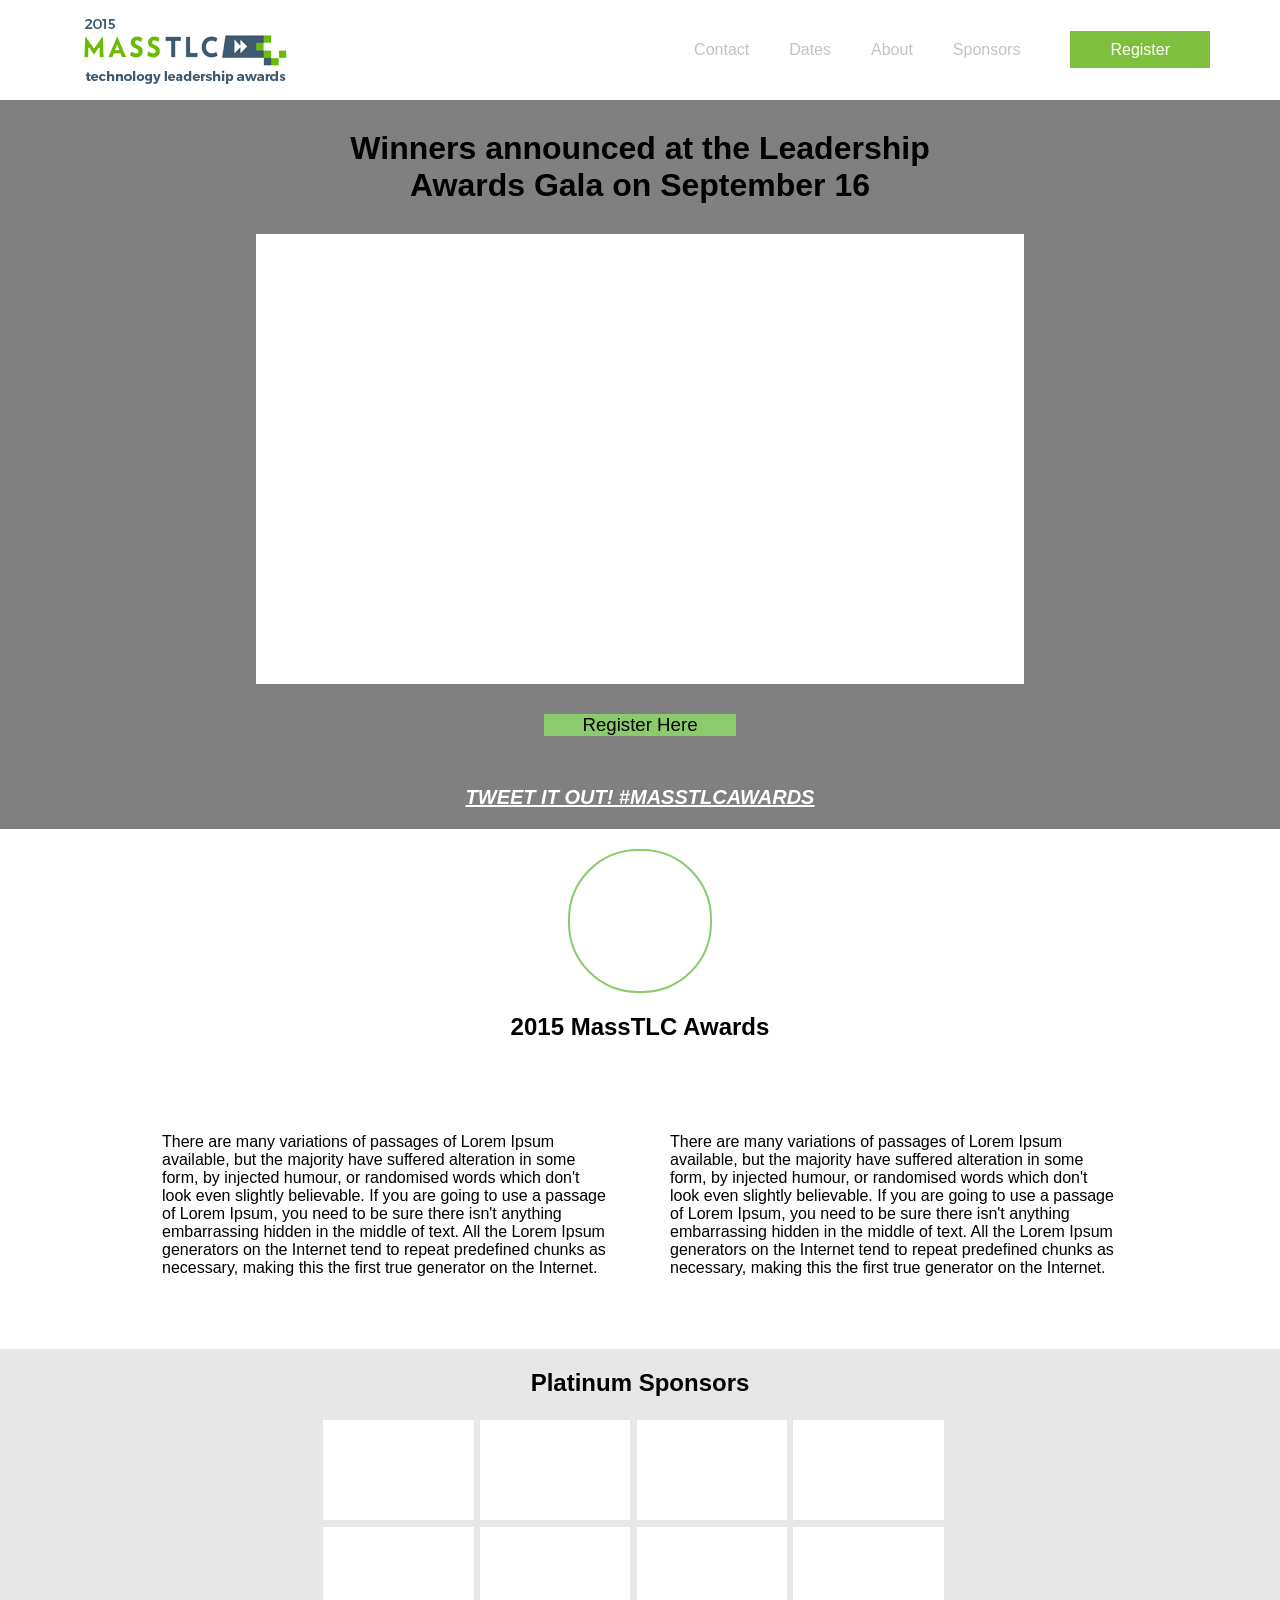
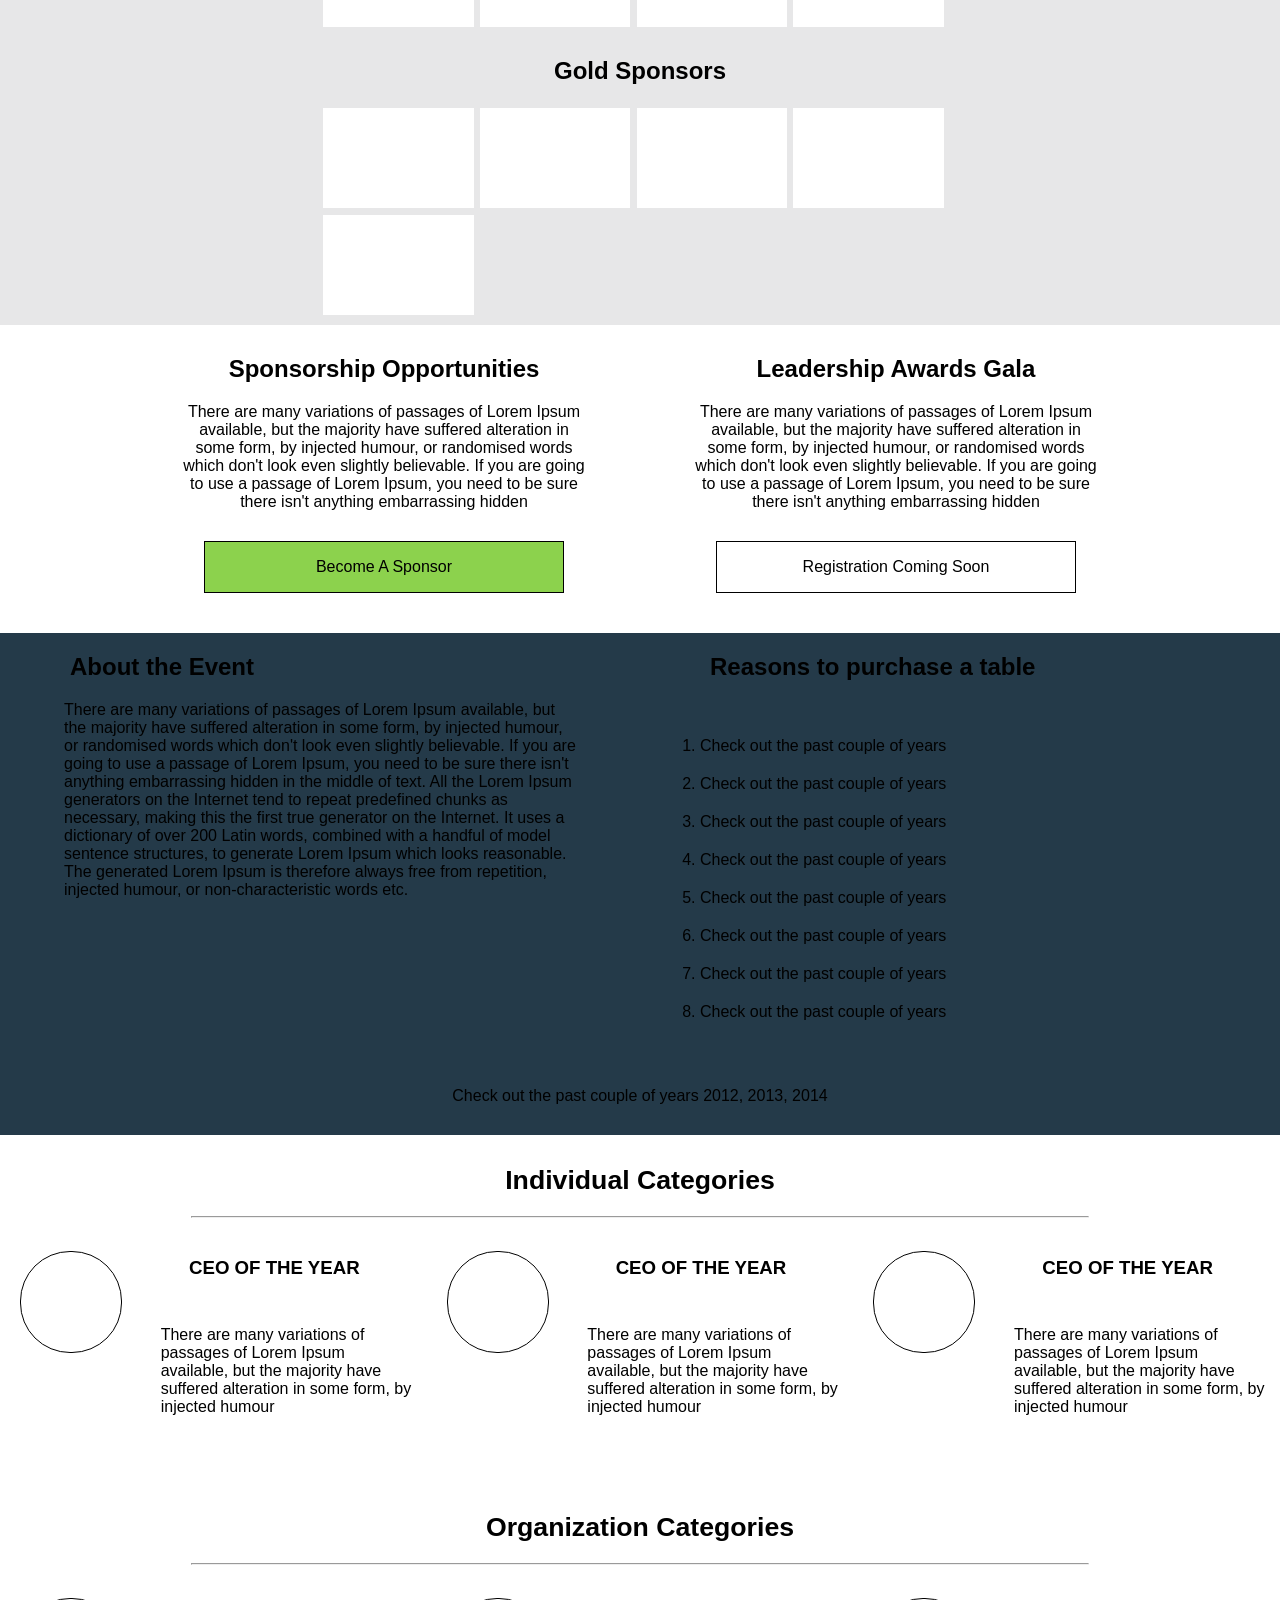
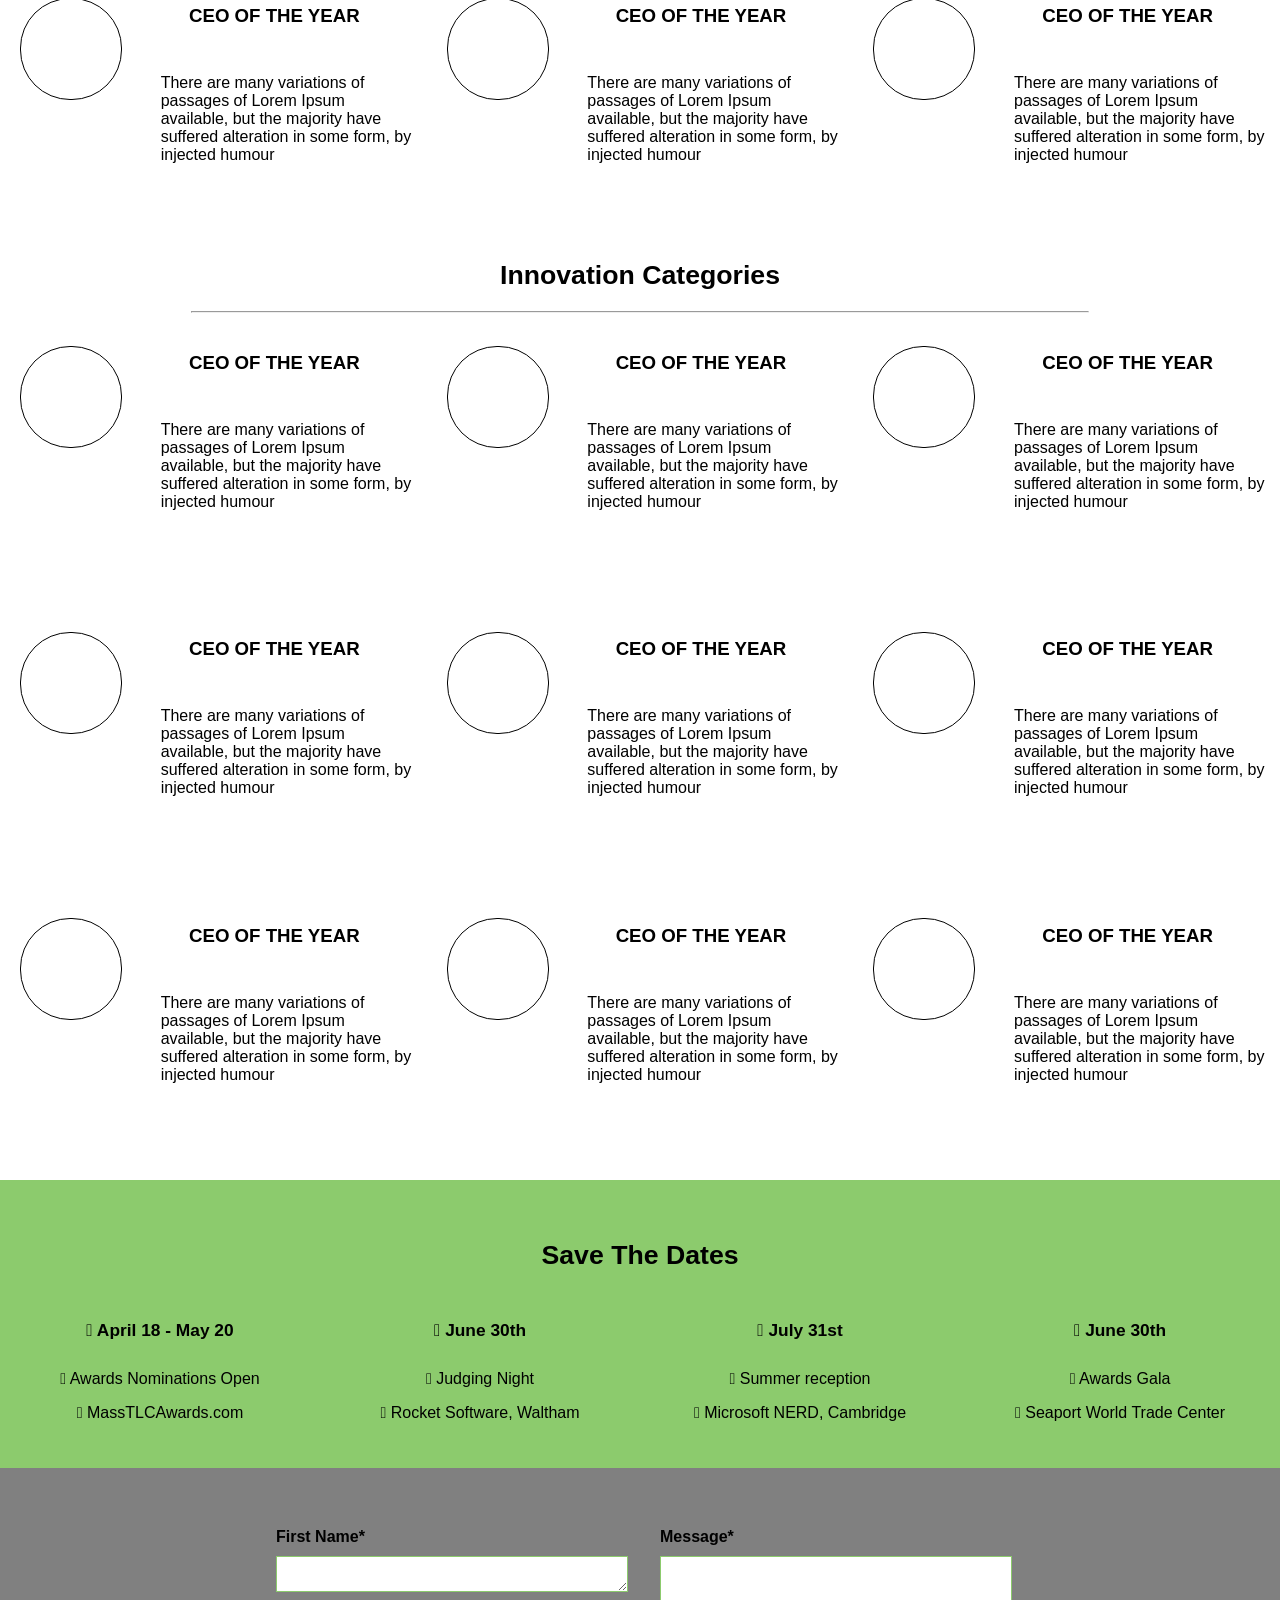
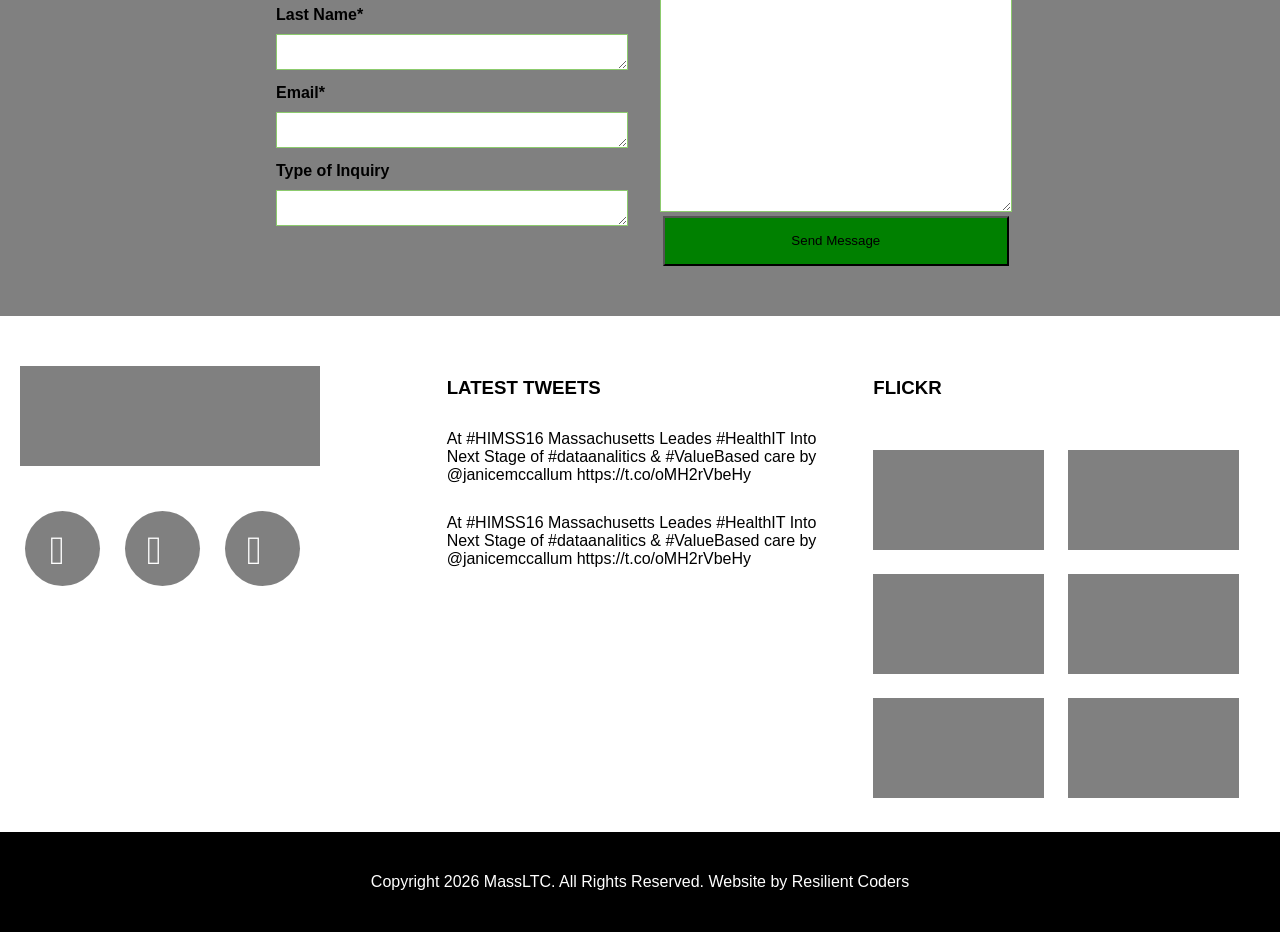
==== homepage.html @ 97189824 "added wp for real maybe this time" ====
<!DOCTYPE html>
<html>
<head>
	<title></title>
	<link rel="stylesheet" type="text/css" href="index.css">
	<link rel="stylesheet" href="font-awesome.css">
</head>
<body>
	<nav id="nav-bar">
		<img id="massTLC_logo" src="imgs/MassTLC_logo.png">
		<ul id="nav-ul">
			<a href="#sponsors"><li class="nav-items">Sponsors<span id="register">Register</span></li></a>
			<a href="#container-3"><li class="nav-items">About</li></a>
			<a href="#dates"><li class="nav-items">Dates</li></a>
			<a href="#social-media"><li class="nav-items">Contact</li></a>
		</ul>
	</nav>



	<div id="container-1">
		<h1>Winners announced at the Leadership Awards Gala on September 16</h1>
		<div class="content-player"></div>
		<div class="register-here">
			<p id="rh-styles">Register Here</p>
		</div>
		<h2 id="t-i-o">TWEET IT OUT! #MASSTLCAWARDS</h2>
	</div>

	<div id="container-2">
			<div class="sm-circle-1"></div>
			<h2>2015 MassTLC Awards</h2>
		<div class="column-1">
			<p id="column_1_p">There are many variations of passages of Lorem Ipsum available, but the majority have suffered alteration in some form, by injected humour, or randomised words which don't look even slightly believable. If you are going to use a passage of Lorem Ipsum, you need to be sure there isn't anything embarrassing hidden in the middle of text. All the Lorem Ipsum generators on the Internet tend to repeat predefined chunks as necessary, making this the first true generator on the Internet. </p>
		</div>
		<div class="column-2">
			<p id="column_2_p">There are many variations of passages of Lorem Ipsum available, but the majority have suffered alteration in some form, by injected humour, or randomised words which don't look even slightly believable. If you are going to use a passage of Lorem Ipsum, you need to be sure there isn't anything embarrassing hidden in the middle of text. All the Lorem Ipsum generators on the Internet tend to repeat predefined chunks as necessary, making this the first true generator on the Internet. </p>
		</div>
	</div>

	<div id="sponsors">
		<h2>Platinum Sponsors</h2>

		<div id="platinum-container">
			<div class="platinum-sponsors"></div>
			<div class="platinum-sponsors"></div>
			<div class="platinum-sponsors"></div>
			<div class="platinum-sponsors"></div>
			<div class="platinum-sponsors"></div>
			<div class="platinum-sponsors"></div>
			<div class="platinum-sponsors"></div>
			<div class="platinum-sponsors"></div>
		</div>
		
		<h2>Gold Sponsors</h2>

		<div id="platinum-container-2">
			<div class="push-l gold-sponsors"></div>
			<div class="gold-sponsors"></div>
			<div class="gold-sponsors"></div>
			<div class="gold-sponsors"></div>
			<div class="gold-sponsors"></div>
		</div>
		
	</div>


	<div id="become-sponsor">
		<div id="become-sponsor-insideContainer">
			<div class="become-sponsor-insideColumns">
				<h2>Sponsorship Opportunities</h2>
				<p class="insideColumns-p">There are many variations of passages of Lorem Ipsum available, but the majority have suffered alteration in some form, by injected humour, or randomised words which don't look even slightly believable. If you are going to use a passage of Lorem Ipsum, you need to be sure there isn't anything embarrassing hidden</p>
				<div class="button-insideColumn"><p>Become A Sponsor</p></div>
			</div>
			<div class="become-sponsor-insideColumns">
				<h2>Leadership Awards Gala</h2>
				<p class="insideColumns-p">There are many variations of passages of Lorem Ipsum available, but the majority have suffered alteration in some form, by injected humour, or randomised words which don't look even slightly believable. If you are going to use a passage of Lorem Ipsum, you need to be sure there isn't anything embarrassing hidden</p>
				<div class="button-insideColumn-2"><p>Registration Coming Soon</p></div>
			</div>

		</div>
	</div>
		

		<!--
		<hr class="hr-1">

		<div class="column-3">
			<h3 id="commonwealthA">Commonwealth Award</h3>
			<div class="circle-1"></div>

			<h4 id="MichaelS">Michael Stonebraker</h4>
			<p id="michaelS_p">There are many variations of passages of Lorem Ipsum available</p>
		</div>

		
		<div class="column-4">
			<h3 id="DLA">Distinguised Leadership Award</h3>

			<div class="sm-column-1">
				<div class="sm-circle-1"></div>
				<h4 id="MichaelS">Michael Stonebraker</h4>
				<p id="michaelS_p">There are many variations of passages of Lorem</p>
			</div>
			
			<div class="sm-column-2">
				<div class="sm-circle-2"></div>
				<h4 id="MichaelS">Michael Stonebraker</h4>
				<p id="michaelS_p">There are many variations of passages of Lorem</p>
			</div>
			
			<div class="sm-column-3">
				<div class="sm-circle-3"></div>
				<h4 id="MichaelS">Michael Stonebraker</h4>
				<p id="michaelS_p">There are many variations of passages of Lorem</p>
			</div>
			
			<div class="sm-column-4">
				<div class="sm-circle-4"></div>
				<h4 id="MichaelS">Michael Stonebraker</h4>
				<p id="michaelS_p">There are many variations of passages of Lorem</p>
			</div>
		</div> 
	</div>
	-->


	<div id="container-3">
		<div class="column-5">
			<h2 class="column-5-h2">About the Event</h2>
			<p id="column-5_p">There are many variations of passages of Lorem Ipsum available, but the majority have suffered alteration in some form, by injected humour, or randomised words which don't look even slightly believable. If you are going to use a passage of Lorem Ipsum, you need to be sure there isn't anything embarrassing hidden in the middle of text. All the Lorem Ipsum generators on the Internet tend to repeat predefined chunks as necessary, making this the first true generator on the Internet. It uses a dictionary of over 200 Latin words, combined with a handful of model sentence structures, to generate Lorem Ipsum which looks reasonable. The generated Lorem Ipsum is therefore always free from repetition, injected humour, or non-characteristic words etc.
			</p>
		</div>

		<div class="column-6">
			
			<h2 class="column-5-h2">Reasons to purchase a table</h2>
			<div class="list-container">
				<ol class="list-1">
					<li>Check out the past couple of years </li>
					<li>Check out the past couple of years </li>
					<li>Check out the past couple of years </li>
					<li>Check out the past couple of years </li>
			
					<li>Check out the past couple of years </li>
					<li>Check out the past couple of years </li>
					<li>Check out the past couple of years </li>
					<li>Check out the past couple of years </li>
				</ol>
			</div>
		</div>
		<div class="column-7">
			<p id="column-7_p">Check out the past couple of years 2012, 2013, 2014</p>
		</div>
	</div>



	<div id="container-4">
		
		<div class="individual-c">
			<h3 id="categories">Individual Categories</h3>
			<hr id="cut-c">
			<div class="container_3perLine">
				<div class="circles"></div>
				<h5 class="awards-title">CEO OF THE YEAR</h5>
				<p class="awards-paragraphs">There are many variations of passages of Lorem Ipsum available, but the majority have suffered alteration in some form, by injected humour</p>
					
			</div>
			
			<div class="container_3perLine">
				<div class="circles"></div>
				<h5 class="awards-title">CEO OF THE YEAR</h5>
				<p class="awards-paragraphs">There are many variations of passages of Lorem Ipsum available, but the majority have suffered alteration in some form, by injected humour</p>
					
			</div>
			

			<div class="container_3perLine">
				<div class="circles"></div>
				<h5 class="awards-title">CEO OF THE YEAR</h5>
				<p class="awards-paragraphs">There are many variations of passages of Lorem Ipsum available, but the majority have suffered alteration in some form, by injected humour</p>
					
			</div>
		</div>
			
		

	
			
		


		
		<div class="individual-c">
			<h3 id="categories">Organization Categories</h3>
			<hr id="cut-c">
			<div class="container_3perLine">
				<div class="circles"></div>
				<h5 class="awards-title">CEO OF THE YEAR</h5>
				<p class="awards-paragraphs">There are many variations of passages of Lorem Ipsum available, but the majority have suffered alteration in some form, by injected humour</p>
					
			</div>
		
			
			<div class="container_3perLine">
				<div class="circles"></div>
				<h5 class="awards-title">CEO OF THE YEAR</h5>
				<p class="awards-paragraphs">There are many variations of passages of Lorem Ipsum available, but the majority have suffered alteration in some form, by injected humour</p>
					
			</div>
			

			<div class="container_3perLine">
				<div class="circles"></div>
				<h5 class="awards-title">CEO OF THE YEAR</h5>
				<p class="awards-paragraphs">There are many variations of passages of Lorem Ipsum available, but the majority have suffered alteration in some form, by injected humour</p>
					
			</div>
		</div>
			
		



		



	
		
		<div class="individual-c">
			<h3 id="categories">Innovation Categories</h3>
			<hr id="cut-c">
			<div class="container_3perLine">
				<div class="circles"></div>
				<h5 class="awards-title">CEO OF THE YEAR</h5>
				<p class="awards-paragraphs">There are many variations of passages of Lorem Ipsum available, but the majority have suffered alteration in some form, by injected humour</p>
					

			</div>
		
			
			<div class="container_3perLine">
				<div class="circles"></div>
				<h5 class="awards-title">CEO OF THE YEAR</h5>
				<p class="awards-paragraphs">There are many variations of passages of Lorem Ipsum available, but the majority have suffered alteration in some form, by injected humour</p>
					
			</div>
			

			<div class="container_3perLine">
				<div class="circles"></div>
				<h5 class="awards-title">CEO OF THE YEAR</h5>
				<p class="awards-paragraphs">There are many variations of passages of Lorem Ipsum available, but the majority have suffered alteration in some form, by injected humour</p>
					
			</div>

			<div class="container_3perLine">
				<div class="circles"></div>
				<h5 class="awards-title">CEO OF THE YEAR</h5>
				<p class="awards-paragraphs">There are many variations of passages of Lorem Ipsum available, but the majority have suffered alteration in some form, by injected humour</p>
					

			</div>
		
			
			<div class="container_3perLine">
				<div class="circles"></div>
				<h5 class="awards-title">CEO OF THE YEAR</h5>
				<p class="awards-paragraphs">There are many variations of passages of Lorem Ipsum available, but the majority have suffered alteration in some form, by injected humour</p>
					
			</div>
			

			<div class="container_3perLine">
				<div class="circles"></div>
				<h5 class="awards-title">CEO OF THE YEAR</h5>
				<p class="awards-paragraphs">There are many variations of passages of Lorem Ipsum available, but the majority have suffered alteration in some form, by injected humour</p>
					
			</div>
			
			<div class="container_3perLine">
				<div class="circles"></div>
				<h5 class="awards-title">CEO OF THE YEAR</h5>
				<p class="awards-paragraphs">There are many variations of passages of Lorem Ipsum available, but the majority have suffered alteration in some form, by injected humour</p>
					

			</div>
		
			
			<div class="container_3perLine">
				<div class="circles"></div>
				<h5 class="awards-title">CEO OF THE YEAR</h5>
				<p class="awards-paragraphs">There are many variations of passages of Lorem Ipsum available, but the majority have suffered alteration in some form, by injected humour</p>
					
			</div>
			

			<div class="container_3perLine">
				<div class="circles"></div>
				<h5 class="awards-title">CEO OF THE YEAR</h5>
				<p class="awards-paragraphs">There are many variations of passages of Lorem Ipsum available, but the majority have suffered alteration in some form, by injected humour</p>
					
			</div>
		</div>
	</div>


		<div id="dates">
			<h2 id="saveTheDates">Save The Dates</h2>
			<div class="dates-containers">
				<h5 class="dates-h5-style"><span><i class="fa fa-calendar-o"></i></span> April 18 - May 20</h5>
				<p class="dates-p-style"><span><i class="fa fa-trophy"></i></span> Awards Nominations Open</p>
				<p class="dates-p-style"><span><i class="fa fa-map-marker"></i></span> MassTLCAwards.com</p>
			</div>
			<div class="dates-containers">
				<h5 class="dates-h5-style"><span><i class="fa fa-calendar-o"></i></span> June 30th</h5>
				<p class="dates-p-style"><span><i class="fa fa-trophy"></i></span> Judging Night</p>
				<p class="dates-p-style"><span><i class="fa fa-map-marker"></i></span> Rocket Software, Waltham</p>
			</div>
			<div class="dates-containers">
				<h5 class="dates-h5-style"><span><i class="fa fa-calendar-o"></i></span> July 31st</h5>
				<p class="dates-p-style"><span><i class="fa fa-trophy"></i></span> Summer reception</p>
				<p class="dates-p-style"><span><i class="fa fa-map-marker"></i></span> Microsoft NERD, Cambridge</p>
			</div>
			<div class="dates-containers">
				<h5 class="dates-h5-style"><span><i class="fa fa-calendar-o"></i></span> June 30th</h5>
				<p class="dates-p-style"><span><i class="fa fa-trophy"></i></span> Awards Gala</p>
				<p class="dates-p-style"><span><i class="fa fa-map-marker"></i></span> Seaport World Trade Center</p>
			</div>
		</div>
		
		<div id="msg">
			<div id="info-holder">
				<div id="info-holder-1">
					<h6 class="fill-info">First Name*</h6>
					<textarea class="fill-textarea"></textarea>
					<h6 class="fill-info">Last Name*</h6>
					<textarea class="fill-textarea"></textarea>
					<h6 class="fill-info">Email*</h6>
					<textarea class="fill-textarea"></textarea>
					<h6 class="fill-info">Type of Inquiry</h6>
					<textarea class="fill-textarea"></textarea>
				</div>
				<div id="info-holder-1">
					<h6 class="fill-info">Message*</h6>
					<textarea id="message"></textarea>
					<button id="send-msg">Send Message</button>
				</div>
			</div>
		</div>
		

		<div id="social-media">
			<div class="socialMedia-containers">
				<div id="massTLC"></div>
				<div class="circles-2"><i class="fa fa-facebook"></i></div>
				<div class="circles-2"><i class="fa fa-linkedin"></i></div>
				<div class="circles-2"><i class="fa fa-twitter"></i></div>
			</div>

			
			<div class="socialMedia-containers">
				<h5 id="latest-tweets">LATEST TWEETS</h5>
				<p class="keep-left">At #HIMSS16 Massachusetts Leades #HealthIT Into Next Stage of #dataanalitics & #ValueBased care by @janicemccallum https://t.co/oMH2rVbeHy</p>
				<p class="keep-left">At #HIMSS16 Massachusetts Leades #HealthIT Into Next Stage of #dataanalitics & #ValueBased care by @janicemccallum https://t.co/oMH2rVbeHy</p>
			</div>
			
			<div class="socialMedia-containers">
				<h5 id="flickr">FLICKR</h5>
				<div id="flickr-container">
					<div class="flickr-imgs"></div>
					<div class="flickr-imgs"></div>
					<div class="flickr-imgs"></div>
					<div class="flickr-imgs"></div>
					<div class="flickr-imgs"></div>
					<div class="flickr-imgs"></div>
				</div>
			</div>
		</div>

		
		<div id="bottom-footer">
			<p id="bottom-footer-p">Copyright 
			<script type="text/javascript">
  			document.write(new Date().getFullYear());
			</script> 
			MassLTC. All Rights Reserved. Website by Resilient Coders</p>
		</div>







			
		


<script>
	$(function() {
  $('a[href*="#"]:not([href="#"])').click(function() {
    if (location.pathname.replace(/^\//,'') == this.pathname.replace(/^\//,'') && location.hostname == this.hostname) {
      var target = $(this.hash);
      target = target.length ? target : $('[name=' + this.hash.slice(1) +']');
      if (target.length) {
        $('html, body').animate({
          scrollTop: target.offset().top
        }, 1000);
        return false;
      }
    }
  });
});
</script>




























</body>
</html>
---- index.css ----
html {
	margin: 0;
	padding: 0;
}

body {
	font-family: helvetica;
	margin: 0;
	padding: 0;
}

p {
	
	text-align: center;
	font-size: 12pt;
}

h1 {
	width: 50%;
	text-align: center;
	margin: 30px auto;
}

h2 {
	width: 100%;	
	display: inline-block;
	text-align: center;
	margin: 20px auto;
}

li {
	margin: 20px;
}
hr {

}

#nav-bar {
	float: left;
	width: 100%;
}

#nav-ul {
	margin: 21px auto;
	float: right;
	text-decoration: none;
	list-style: none;
	display: inline-block;
}

.nav-items {
	color: rgb(195,195,195);
	float: right;
}

#register {
	color: white;
	margin-left: 50px;
	margin-right: 50px;
	padding: 10px 40px 10px 40px;
	background-color: rgb(126,192,61);
}

#massTLC_logo {
	float: left;
	margin: 15px 0 15px 80px;
}

#container-1 {
	background-color: gray;
	float: left;	
	width: 100%;
}

.content-player {
	background-color: white;
	width: 60%;
	height: 450px;
	margin: 0 auto;
}

.register-here {
	background-color: rgb(140,203,109);
	width: 15%;
	margin: 30px auto;
	border: 2px;
	border-color: black;
}

#rh-styles {
	text-align: center;
	margin: 0;
	font-size: 14pt;
}

#t-i-o {
	font-style: italic;
	text-decoration: underline;
	text-align: center;
	color: white;
	margin-top: 20px;
	margin-bottom: 20px;
	font-size: 15pt;
}



#container-2 {
	background-color: white;
	float: left;
	width: 100%;		
}

.column-1 {
	background-color: white;
	float: left;
	width: 50%;
}

.column-2 {
	background-color: white;
	float: left;
	width: 50%;
}

#column_1_p {
	float: right;
	margin: 0 30px 0 0;
	width: 70%;
	text-align: left;
	padding: 72px 0px 72px 0px;
}

#column_2_p {
	float: left;
	margin: 0 0 0 30px;
	width: 70%;
	text-align: left;
	padding: 72px 0px 72px 0px;
}

.hr-1 {
	width: 80%;
}

.column-3 {
	background-color: white;
	width: 50%;
	float: left;
}

.column-4 {
	background-color: white;
	width: 50%;
	float: left;
}

#commonwealthA {
	text-align: center;
	width: 100%;
	font-size: 18pt;
}

#DLA {
	text-align: center;
	width: 100%;
	font-size: 18pt;
}

.circle-1 {
	margin-left: auto;
	margin-right: auto;
	margin-top: 70px;
	width: 300px;
	height: 300px;
	background: white;
	border: 2px solid black;
	-moz-border-radius: 150px;
	-webkit-border-radius: 150px;
	border-radius: 150px;
}

#MichaelS {
	text-align: center;
}

#michaelS_p {
	text-align: center;
	width: 70%;
	font-size: 12pt;
	margin: 0 auto;
}


.sm-column-1 {
	background-color: white;
	float: left;
	width: 50%;
}

.sm-column-2 {
	background-color: white;
	float: left;
	width: 50%;
}

.sm-column-3 {
	background-color: white;
	float: left;
	width: 50%;
}

.sm-column-4 {
	background-color: white;
	float: left;
	width: 50%;
}

.sm-circle-1 {
	margin-left: auto;
	margin-right: auto;
	margin-top: 20px;
	width: 140px;
	height: 140px;
	background: white;
	border: 2px solid rgb(140,203,109);
	-moz-border-radius: 70px;
	-webkit-border-radius: 70px;
	border-radius: 70px;
}




#sponsors {
	background-color: rgb(231,231,232);
	width: 100%;
	float: left;
}

#platinum-container {
	width: 50%;
	margin: 0 auto;
	height: 220px;
}

#platinum-container-2 {
	width: 50%;
	margin: 0 auto;
	height: 220px;
}

.platinum-sponsors {
	background-color: white;
    margin: .5%;
    width: 23.5%;
    height: 100px;
    float: left;
}

.gold-sponsors {
	background-color: white;
    margin: .5%;
    width: 23.5%;
    height: 100px;
    float: left;
}





#become-sponsor {
	float: left;
	width: 100%;
	background-image: url("http://cdn.wonderfulengineering.com/wp-content/uploads/2014/07/background-wallpapers-26.jpg");
	background-size: cover;
	
}

#become-sponsor-insideContainer {
	margin: 0 auto;
	width: 80%;
}

.become-sponsor-insideColumns {
	margin-top: 10px;
	margin-bottom: 10px;
	background-color: white;
	background:rgba(255,255,255, 0.3);
	float: left;
	width: 50%;
}

.insideColumns-p {
	width: 80%;
	margin: 0 auto;
}

.button-insideColumn {
	margin: 30px auto;
	width: 70%;
	background-color: rgb(140,210,77);
	border: 1px solid black;
}

.button-insideColumn-2 {
	margin: 30px auto;
	width: 70%;
	border: 1px solid black;

}





#container-3 {
	background-color: rgb(36,58,73);
	float: left;
	width: 100%;
}


.column-5 {
	background-color: rgb(36,58,73);
	float: left;
	width: 50%;
}


.column-6 {
	background-color: rgb(36,58,73);
	float: left;
	width: 50%;
}

.column-5-h2 {
	text-align: left;
	margin-left: 70px;
	width: 70%;
}

.column-7 {
	background-color: rgb(36,58,73);
	float: left;
	width: 100%;
}

#column-5_p {
	width: 80%;
	text-align: left;
	margin: 0 auto;
}



#column-7_p {
	width: 80%;
	text-align: center;
	margin: 30px auto;
}

.list-container {

}

.list-1 {
	float: left;
}



.container-flexing {
  align-content: flex-start | flex-end | center | space-between | space-around | stretch;
}

#container-4 {
	margin-top: 10px;
	float: left;
	width: 100%;
}

#categories {
	font-size: 20pt;
	text-align: center;
	margin: 20px auto;
}

.individual-c {
	width: 100%;
}

.organization-c {
	width: 100%;
}

.innovation-c {
	width: 100%;
}

#cut-c {
	width: 70%;
}






.container_3perLine {
	float: left;
	width: 33.333%;
	margin-bottom: 80px;
}



.circles {
	float: left;
	margin: 0 auto;
	margin-top: 25px;
	width: 100px;
	height: 100px;
	border: 1px solid black;
	background: white;
	-moz-border-radius: 50px;
	-webkit-border-radius: 50px;
	border-radius: 50px;
	margin-left: 20px;
}

.awards-title {
	text-align: center;
	font-size: 14pt;
}

.awards-paragraphs {
	margin-right: 10px;
	text-align: left;
	float: right;
	width: 60%;
}



#dates {
	float: left;
	width: 100%;
	background-color: rgb(140,203,109);
}

#saveTheDates {
	margin-top: 60px;
	font-size: 20pt;
}

.dates-containers {
	float: left;
	width: 25%;
	margin-bottom: 30px;
}

.dates-h5-style {
	text-align: center;
	width: 100%;
	float: left;
	font-size: 13pt;
}

.dates-p-style {
	text-align: center;
}

#social-media {
	float: left;
	width: 100%;
}

.socialMedia-containers {
	float: left;
	width: 33.333%;
	margin-top: 30px;
	margin-bottom: 30px;
}

#massTLC {
	width: 300px;
	height: 100px;
	background-color: gray;
	margin: 20px;
}

.circles-2 {
	float: left;
	margin: 0 auto;
	margin-top: 25px;
	width: 75px;
	height: 75px;
	background: gray;
	-moz-border-radius: 37.5px;
	-webkit-border-radius: 37.5px;
	border-radius: 37.5px;
	margin-left: 25px;
	margin-bottom: 15px;
}

i.fa.fa-facebook {
	color: white;
	font-size: 40px;
	margin-top: 20px;
	margin-left: 25px;
}

i.fa.fa-linkedin {
	color: white;
	font-size: 40px;
	margin-top: 20px;
	margin-left: 22px;
}

i.fa.fa-twitter {
	color: white;
	font-size: 40px;
	margin-top: 20px;
	margin-left: 22px;
}

#latest-tweets {
	font-size: 14pt;
	margin-left: 20px;
}

.keep-left {
	text-align: left;
	margin-top: 30px;
	margin-left: 20px;
}

#flickr {
	font-size: 14pt;
	margin-left: 20px;
}

.flickr-imgs {
	width: 40%;
	height: 100px;
	background-color: gray;
	display: inline-block;
	margin-left: 20px;
	margin-top: 20px;
}

#bottom-footer {
	background-color: black;
	float: left;
	height: 100px;
	width: 100%;
}

#bottom-footer-p {
	color: white;
	margin: 41px auto;
}




#msg {
	background-color: gray;
	float: left;
	width: 100%;
}

#info-holder {
	background-color: blue;
	margin: 0 auto;
	width: 60%;
}

#info-holder-1 {
	float: left;
	width: 50%;
	margin-top: 50px;
	margin-bottom: 50px;
}

.fill-info {
	margin-bottom: 10px;
	margin-top: 10px;
	margin-left: 20px;
	margin-right: 20px;
	font-size: 12pt;
}

.fill-textarea {
	border: 1px solid rgb(140,203,109);
	margin-left: 20px;
	margin-right: 20px;
	width: 90%;
}

#message {
	border: 1px solid rgb(140,203,109);
	margin-left: 20px;
	margin-right: 20px;
	width: 90%;
	height: 250px;
}

#send-msg {
	background-color: green;
	margin-left: 23px;
	height: 50px;
	width: 90%;

}


@media (max-width: 980px) {

	#nav-bar {
		float: left;
		width: 100%;
	}


	.content-player {
		width: 80%;
		height: 400px
	}


	#platinum-container {
	width: 60%;
	margin: 0 auto;
	height: 220px;
}

	#platinum-container-2 {
		width: 60%;
		margin: 0 auto;
		height: 220px;
	}

	.platinum-sponsors {
		background-color: white;
	    margin: .5%;
	    width: 23.5%;
	    height: 100px;
	    float: left;
	}

	.gold-sponsors {
		background-color: white;
	    margin: .5%;
	    width: 23.5%;
	    height: 100px;
	    float: left;
	}


	.socialMedia-containers {
		float: left;
		width: 100%;
	}

	#latest-tweets {
		margin-left: 10px;
	}

	.keep-left {
		margin-left: 10px;
	}

	#flickr {
		margin-left: 50px;
	}

	.flickr-imgs {
		margin-top: 10px;
		margin-left: 10px;
		margin-right: auto;
	}

	#flickr-container {
	margin: 0 auto;
	width: 100%;
	}

	#info-holder-1 {
		float: left;
		width: 100%;
	}

	.dates-containers {
		float: left;
		width: 100%;
	}

	.container_3perLine {
		float: left;
		width: 100%;
	}

	.awards-paragraphs {
		width: 80%;
	}

	h1 {
		width: 100%;
	}

}









@media (max-width: 480px) {

	#nav-bar {
		float: left;
		width: 100%;
	}

	#nav-ul {
		width: 100%;
		float: left;
	}

	.nav-items {
		float: none;
	}


	.content-player {
		width: 80%;
		height: 200px;
	}


	.become-sponsor-insideColumns {
		float: left;
		width: 100%;
		margin-bottom: 20px;
		margin-top: 20px;
	}

	.socialMedia-containers {
		float: left;
		width: 100%;
	}

	.platinum-sponsors {
		width: 49%;
	}

	.gold-sponsors {
		width: 49	%;
	}

	#platinum-container {
		width: 100%;
		margin: 0 auto;
	}

	#platinum-container-2 {
		width: 100%;
	}

	#latest-tweets {
		margin-left: 10px;
	}

	.keep-left {

	}

	#flickr {
		margin-left: 10px;
	}

	.flickr-imgs {
		width: 80%;
		height: 200px;
		margin-top: 0;
		margin-left: 38px;
	}

	#info-holder-1 {
		float: left;
		width: 100%;
	}

	.dates-containers {
		float: left;
		width: 100%;
	}

	.container_3perLine {
		float: left;
		width: 100%;
	}

	.register-here {
		width: 50%;
		padding: 10px;
	}

	h1 {
		width: 100%;
	}

	.column-5 {
		width: 100%;
	}

	.column-6 {
		width: 100%;
	}

	ol.list-1 {
		margin-left: 40px;
	}

	.column-5-h2 {
		text-align: center;
	}

	#bottom-footer-p {
		margin-top: 30px;
		margin-bottom: 0;
	}

	#message {
		width: 100%;
		height: 200px;
		margin: 0 auto;
	}

	#send-msg {
		width: 100%;
		margin-left: 3px;
	}
}
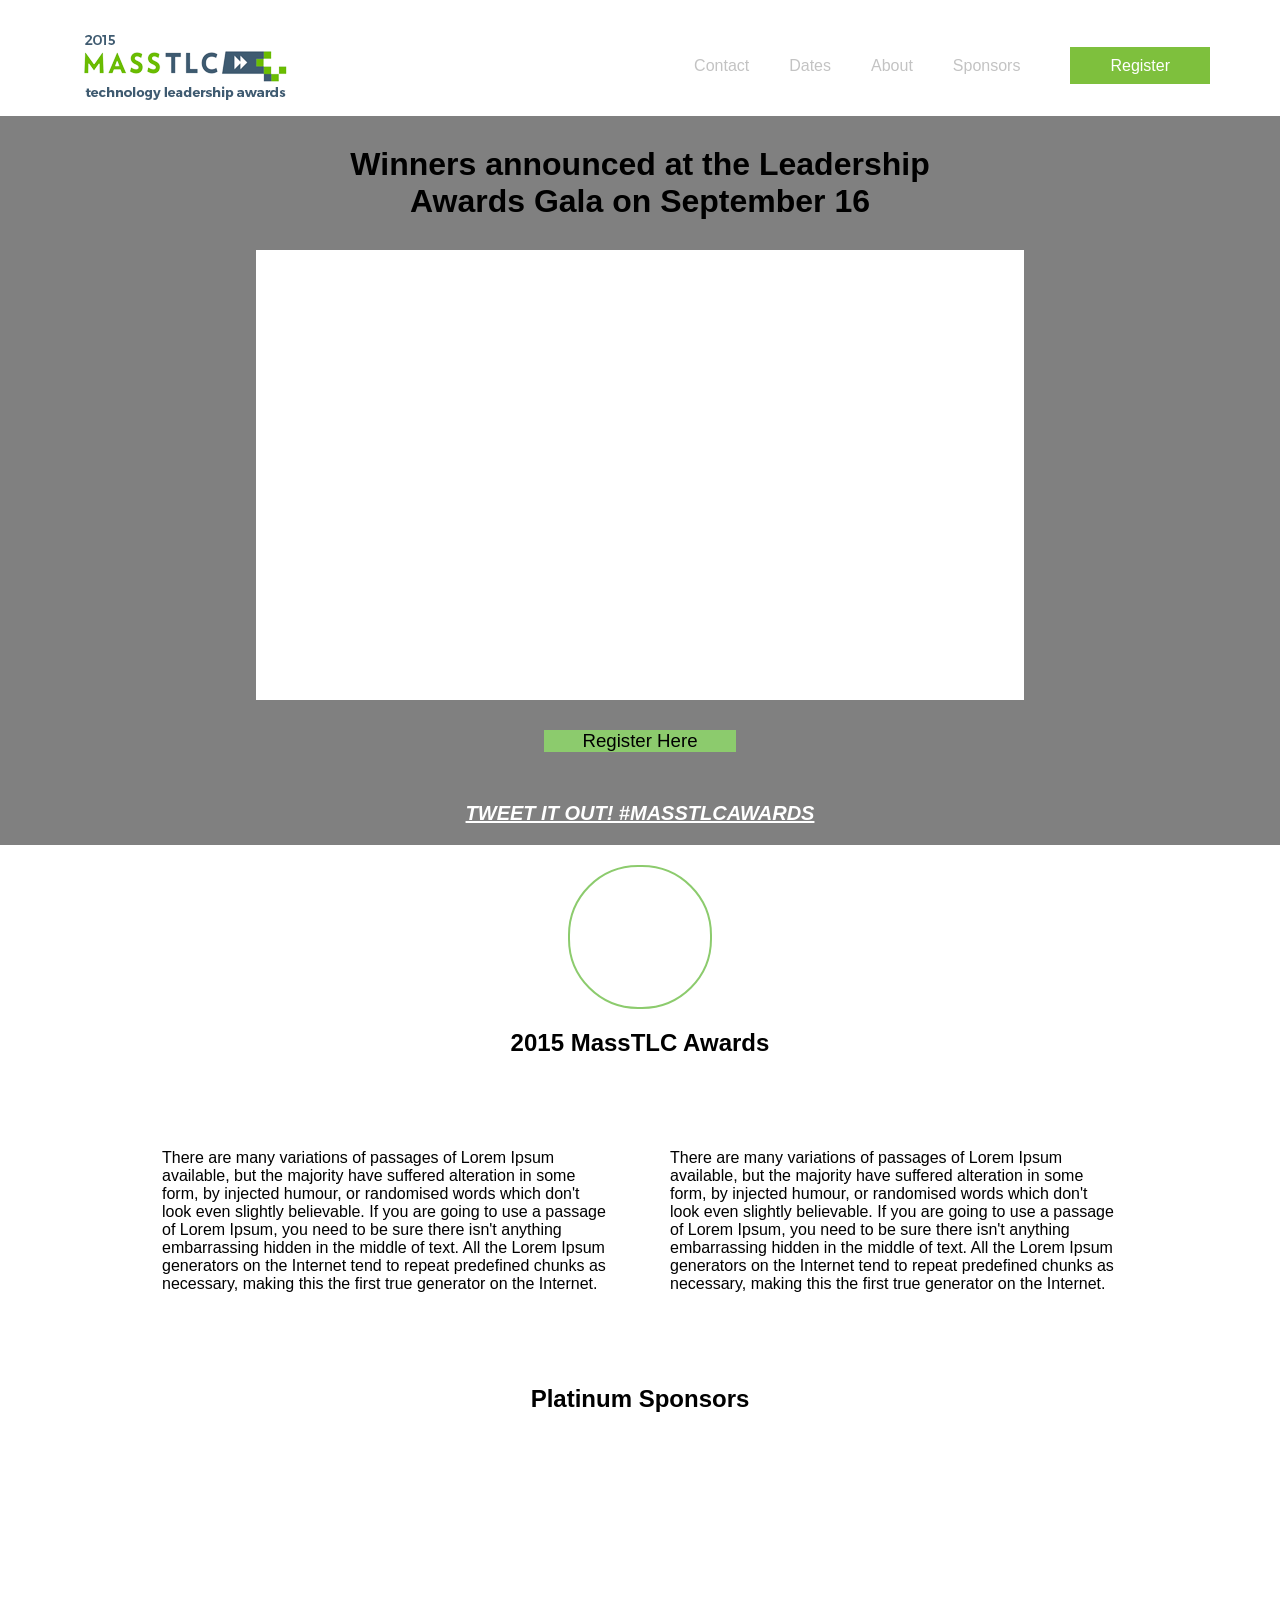
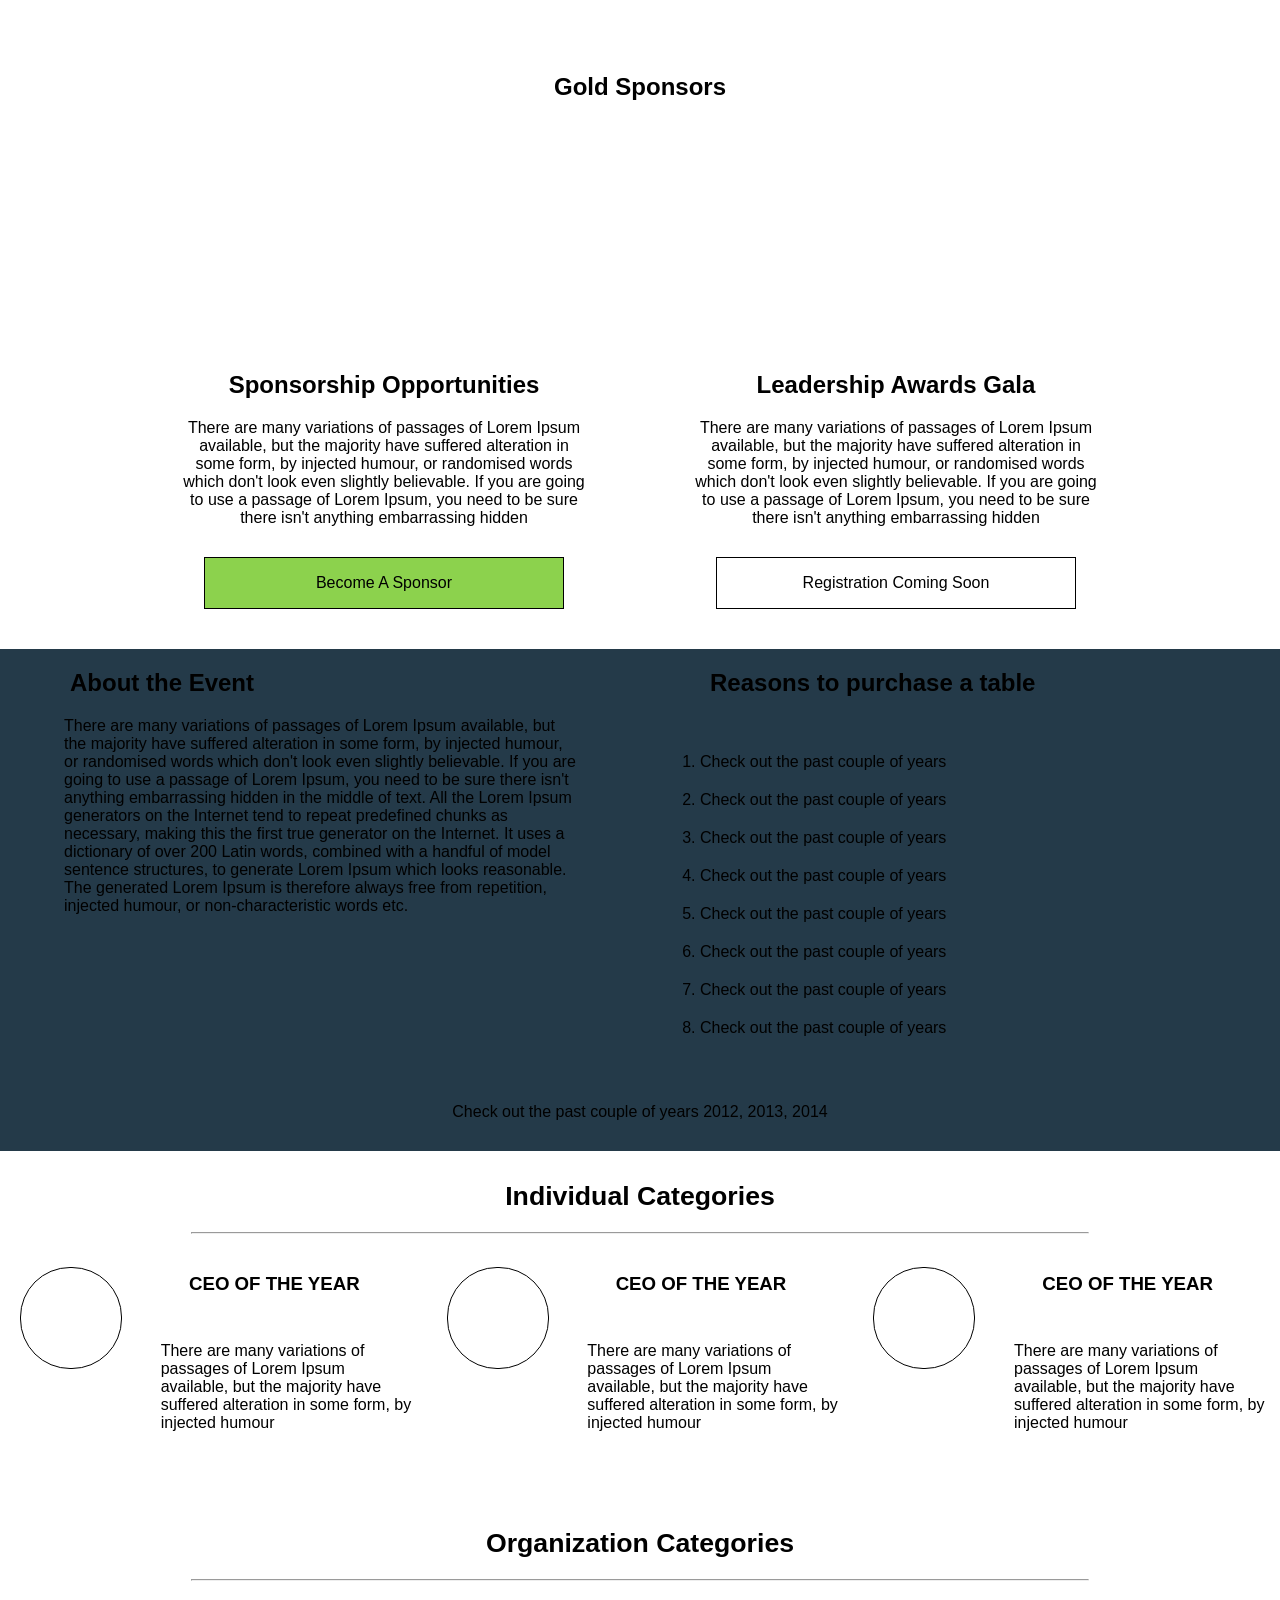
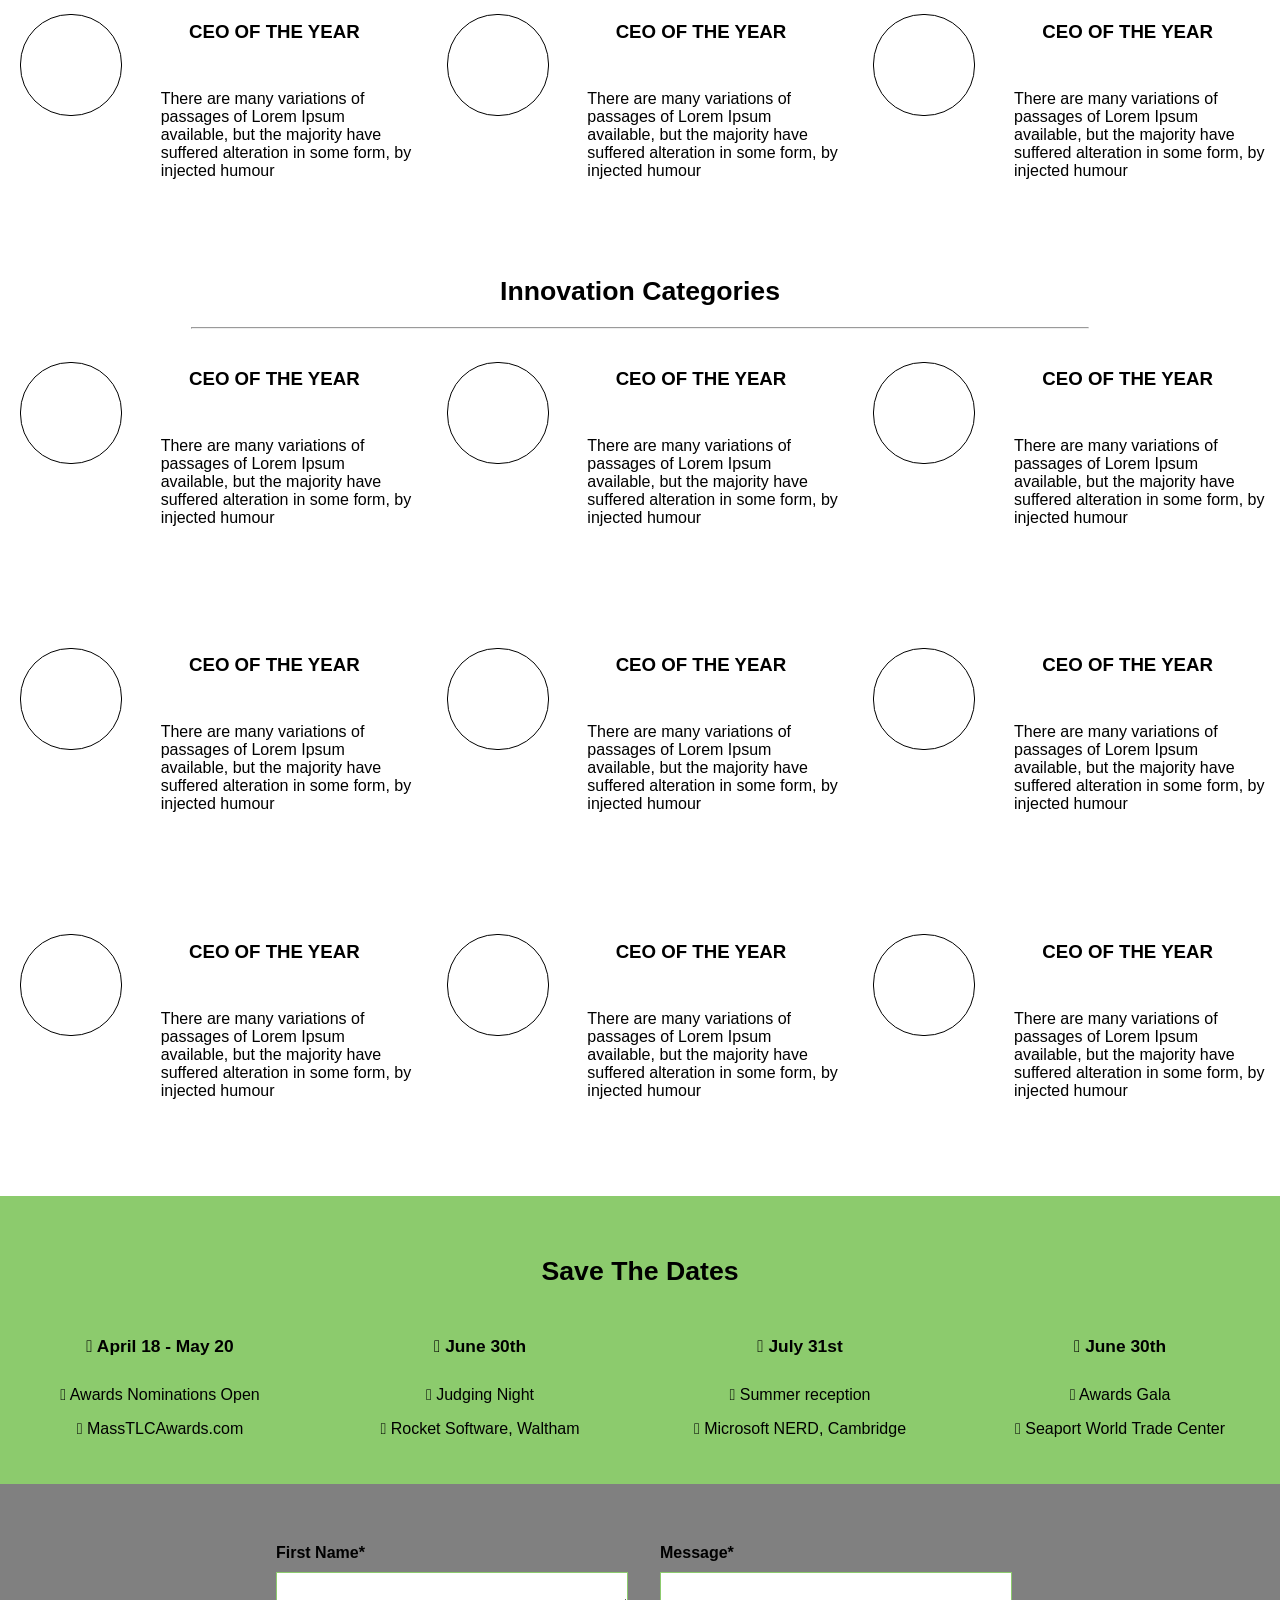
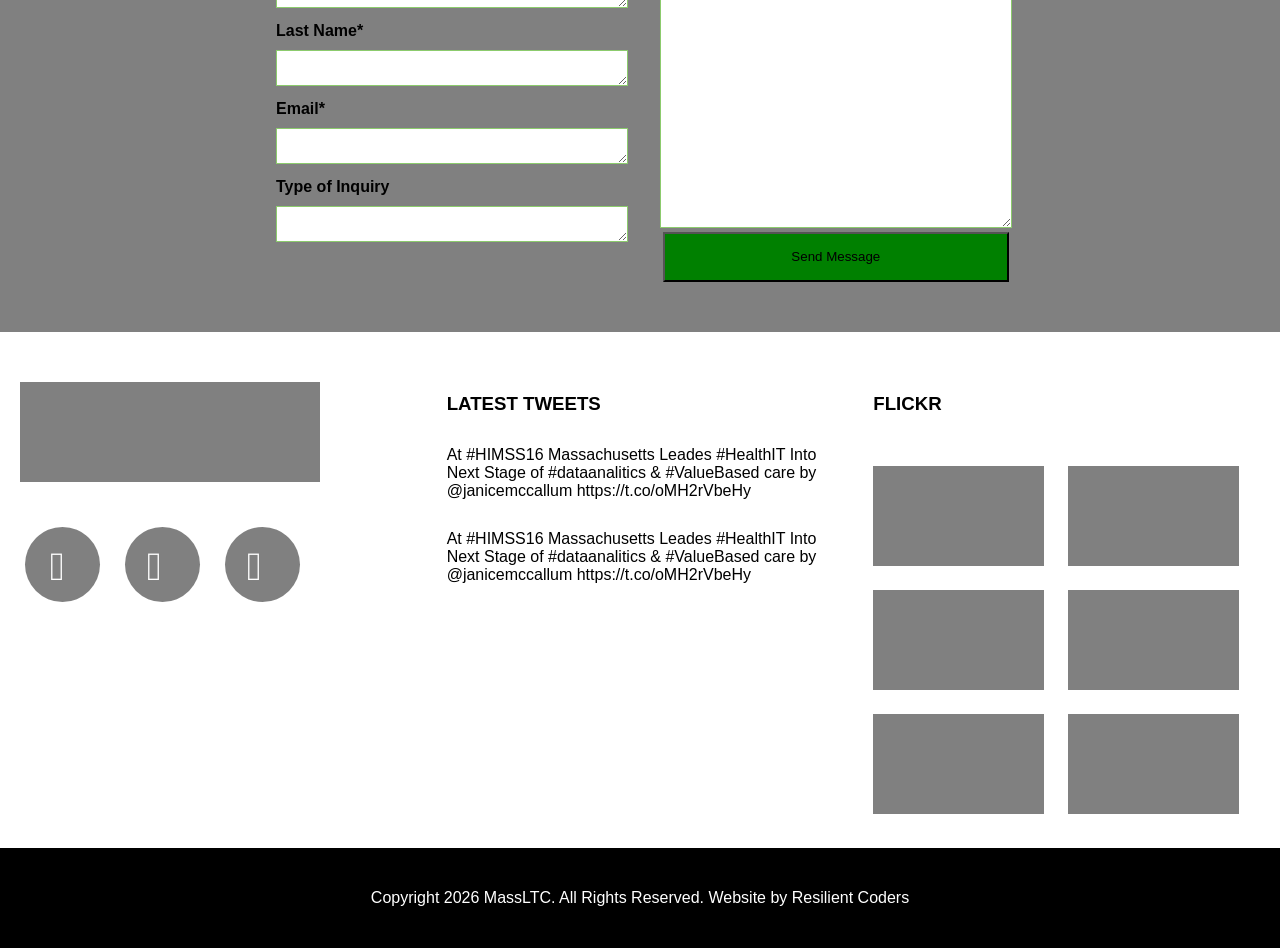
==== commit 1abbf2de: "workeing on the nav bar" ====
--- a/homepage.html
+++ b/homepage.html
@@ -9,7 +9,7 @@
 	<nav id="nav-bar">
 		<img id="massTLC_logo" src="imgs/MassTLC_logo.png">
 		<ul id="nav-ul">
-			<a href="#sponsors"><li class="nav-items">Sponsors<span id="register">Register</span></li></a>
+			<a href="#sponsors"><li class="nav-items">Sponsors<span class="register">Register</span></li></a>
 			<a href="#container-3"><li class="nav-items">About</li></a>
 			<a href="#dates"><li class="nav-items">Dates</li></a>
 			<a href="#social-media"><li class="nav-items">Contact</li></a>
@@ -38,7 +38,7 @@
 		</div>
 	</div>
 
-	<div id="sponsors">
+	<div id="travel" id="sponsors">
 		<h2>Platinum Sponsors</h2>
 
 		<div id="platinum-container">
--- a/index.css
+++ b/index.css
@@ -6,7 +6,6 @@
 body {
 	font-family: helvetica;
 	margin: 0;
-	padding: 0;
 }
 
 p {
@@ -35,25 +34,29 @@
 
 }
 
-#nav-bar {
-	float: left;
-	width: 100%;
-}
-
-#nav-ul {
-	margin: 21px auto;
+.fixed-header {
+	background-color: white;
+	width: 100%;
+    margin: 0 auto;
+    position: fixed;
+    -webkit-box-sizing: border-box;
+    -moz-box-sizing: border-box;
+    -ms-box-sizing: border-box;
+    box-sizing: border-box;
+    z-index: 999;
+}
+
+
+.nav-items {
+	margin: 41px 20px;
+	color: rgb(195,195,195);
 	float: right;
 	text-decoration: none;
 	list-style: none;
 	display: inline-block;
 }
 
-.nav-items {
-	color: rgb(195,195,195);
-	float: right;
-}
-
-#register {
+.register {
 	color: white;
 	margin-left: 50px;
 	margin-right: 50px;
@@ -632,13 +635,13 @@
 
 
 	#platinum-container {
-	width: 60%;
+	width: 100%;
 	margin: 0 auto;
 	height: 220px;
 }
 
 	#platinum-container-2 {
-		width: 60%;
+		width: 100%;
 		margin: 0 auto;
 		height: 220px;
 	}
@@ -646,7 +649,7 @@
 	.platinum-sponsors {
 		background-color: white;
 	    margin: .5%;
-	    width: 23.5%;
+	    width: 24%;
 	    height: 100px;
 	    float: left;
 	}
@@ -654,7 +657,7 @@
 	.gold-sponsors {
 		background-color: white;
 	    margin: .5%;
-	    width: 23.5%;
+	    width: 24%;
 	    height: 100px;
 	    float: left;
 	}
@@ -728,11 +731,6 @@
 		width: 100%;
 	}
 
-	#nav-ul {
-		width: 100%;
-		float: left;
-	}
-
 	.nav-items {
 		float: none;
 	}
@@ -761,7 +759,7 @@
 	}
 
 	.gold-sponsors {
-		width: 49	%;
+		width: 49%;
 	}
 
 	#platinum-container {
